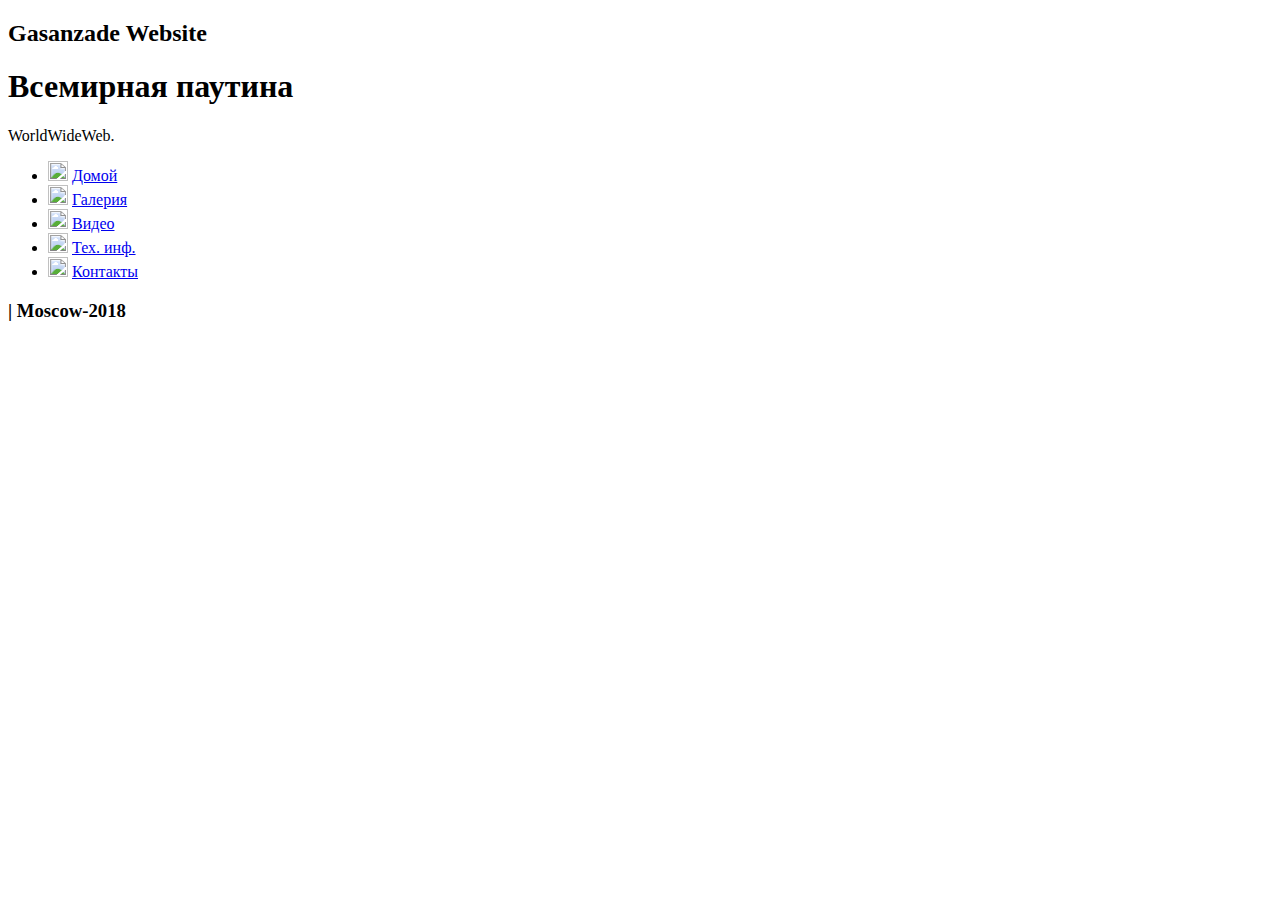
==== index.html @ 3ed5ee5e "Create index.html" ====
<!DOCTYPE html>
<html>
<head>
	<meta charset="utf-8" />
	<!--[if lt IE 9]><script src="https://cdnjs.cloudflare.com/ajax/libs/html5shiv/3.7.3/html5shiv.min.js"></script><![endif]-->
	<title></title>
	<meta name="keywords" content="" />
	<meta name="description" content="" />
	<link href="../style/style.css" rel="stylesheet">
</head>

<body>

<div class="wrapper">

	<header class="header">
		<h2 href="index.html">Gasanzade Website</h2>
	</header><!-- .header-->


	<div class="middle">

		<div class="container">
			<main class="content">
				<strong><h1>Всемирная паутина</h1></strong>
			
			<p>WorldWideWeb.
</p>
			
			</main><!-- .content -->
		</div><!-- .container-->

		<aside class="left-sidebar">

<ul>
   <li><img src="https://image.flaticon.com/icons/svg/69/69524.svg" width="20" height="20"><a>   </a><a href="index.html">Домой</a></li>
   <li><img src="https://image.freepik.com/free-icon/play-button_318-42541.jpg" width="20" height="20"><a>   </a><a href="galary.html">Галерия</a></li>
   <li><img src="https://image.freepik.com/free-icon/eye_318-80708.jpg" width="20" height="20"><a>   </a><a href="video.html">Видео</a></li>
   <li><img src="https://image.freepik.com/free-icon/no-translate-detected_318-76225.jpg" width="20" height="20"><a>   </a><a href="instruction.html">Тех. инф.</a></li>
   <li><img src="https://image.freepik.com/free-icon/group-of-people-in-a-formation_318-44341.jpg" width="20" height="20"><a>   </a><a href="contact.html">Контакты</a></li>
</ul>
  
   
  </aside><!-- .left-sidebar -->

	</div><!-- .middle-->

	
	<footer class="footer">
		<h3> | Moscow-2018  </h3>
	</footer><!-- .footer -->

</div><!-- .wrapper -->

</body>
</html>
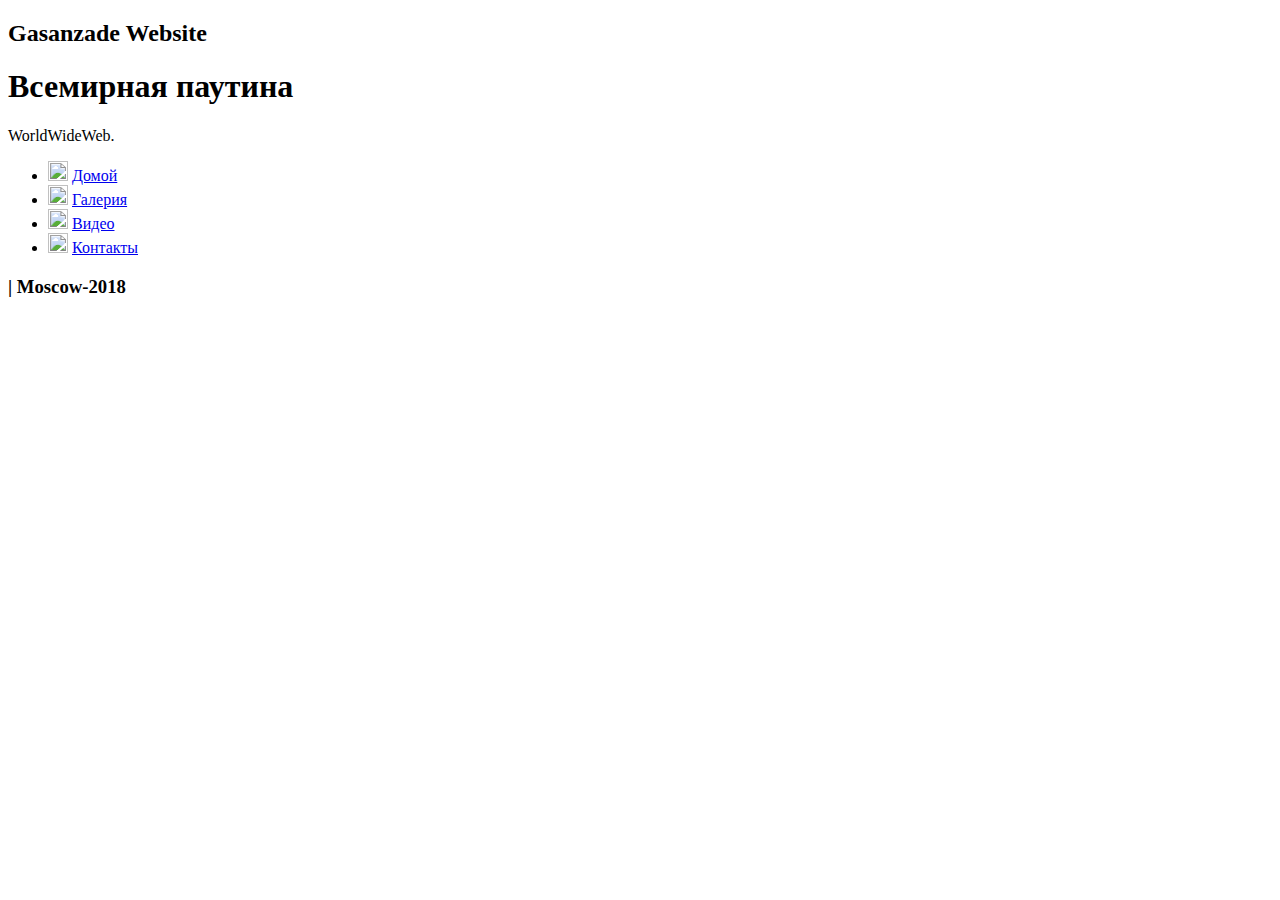
==== commit 385e8284: "Update index.html" ====
--- a/index.html
+++ b/index.html
@@ -34,9 +34,8 @@
 
 <ul>
    <li><img src="https://image.flaticon.com/icons/svg/69/69524.svg" width="20" height="20"><a>   </a><a href="index.html">Домой</a></li>
-   <li><img src="https://image.freepik.com/free-icon/play-button_318-42541.jpg" width="20" height="20"><a>   </a><a href="galary.html">Галерия</a></li>
+   <li><img src="https://image.freepik.com/free-icon/play-button_318-42541.jpg" width="20" height="20"><a>   </a><a href="gallery.html">Галерия</a></li>
    <li><img src="https://image.freepik.com/free-icon/eye_318-80708.jpg" width="20" height="20"><a>   </a><a href="video.html">Видео</a></li>
-   <li><img src="https://image.freepik.com/free-icon/no-translate-detected_318-76225.jpg" width="20" height="20"><a>   </a><a href="instruction.html">Тех. инф.</a></li>
    <li><img src="https://image.freepik.com/free-icon/group-of-people-in-a-formation_318-44341.jpg" width="20" height="20"><a>   </a><a href="contact.html">Контакты</a></li>
 </ul>
   
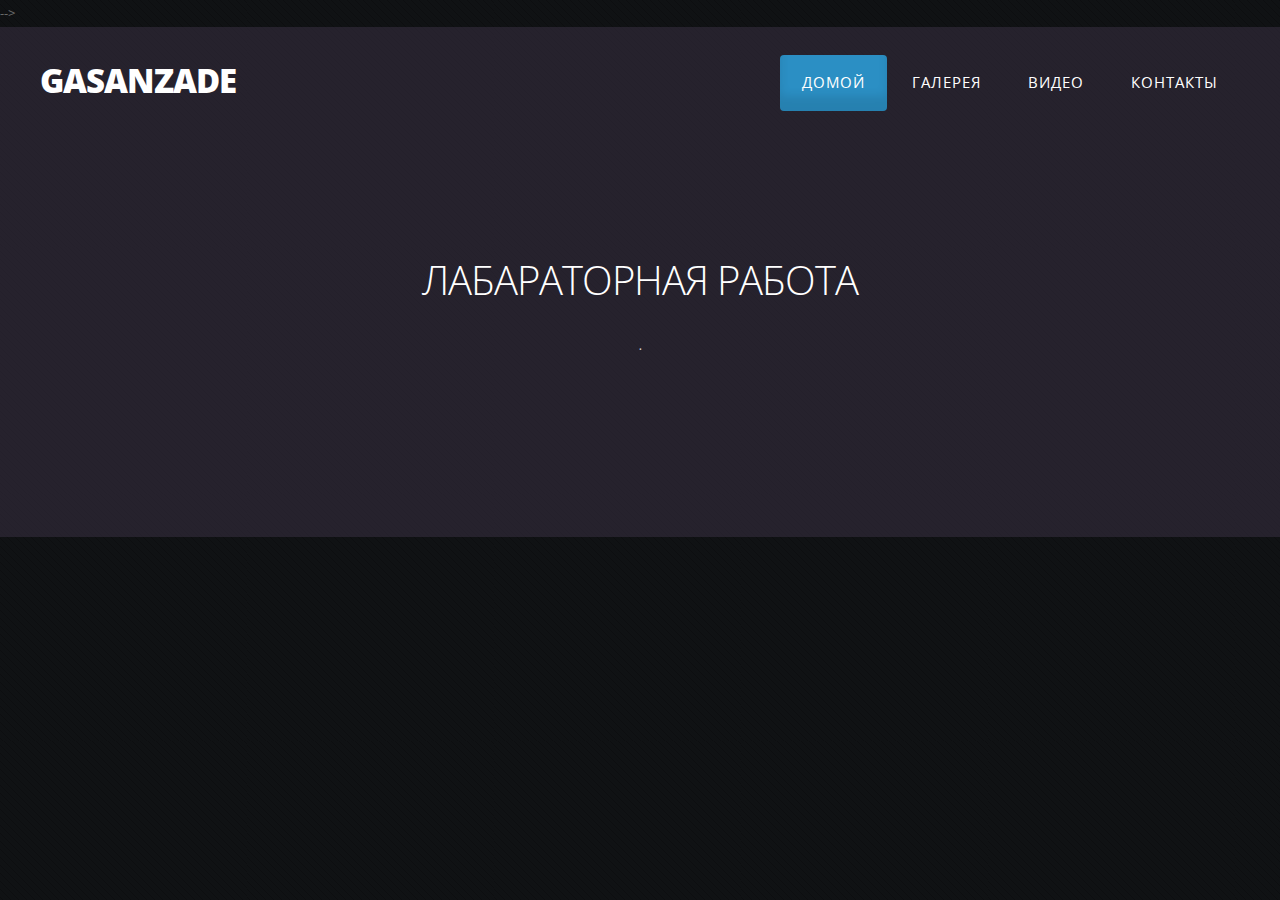
==== commit 1368f394: "Add files via upload" ====
--- a/index.html
+++ b/index.html
@@ -1,55 +1,54 @@
-<!DOCTYPE html>
-<html>
-<head>
-	<meta charset="utf-8" />
-	<!--[if lt IE 9]><script src="https://cdnjs.cloudflare.com/ajax/libs/html5shiv/3.7.3/html5shiv.min.js"></script><![endif]-->
-	<title></title>
-	<meta name="keywords" content="" />
-	<meta name="description" content="" />
-	<link href="../style/style.css" rel="stylesheet">
-</head>
-
-<body>
-
-<div class="wrapper">
-
-	<header class="header">
-		<h2 href="index.html">Gasanzade Website</h2>
-	</header><!-- .header-->
-
-
-	<div class="middle">
-
-		<div class="container">
-			<main class="content">
-				<strong><h1>Всемирная паутина</h1></strong>
-			
-			<p>WorldWideWeb.
-</p>
-			
-			</main><!-- .content -->
-		</div><!-- .container-->
-
-		<aside class="left-sidebar">
-
-<ul>
-   <li><img src="https://image.flaticon.com/icons/svg/69/69524.svg" width="20" height="20"><a>   </a><a href="index.html">Домой</a></li>
-   <li><img src="https://image.freepik.com/free-icon/play-button_318-42541.jpg" width="20" height="20"><a>   </a><a href="gallery.html">Галерия</a></li>
-   <li><img src="https://image.freepik.com/free-icon/eye_318-80708.jpg" width="20" height="20"><a>   </a><a href="video.html">Видео</a></li>
-   <li><img src="https://image.freepik.com/free-icon/group-of-people-in-a-formation_318-44341.jpg" width="20" height="20"><a>   </a><a href="contact.html">Контакты</a></li>
-</ul>
-  
-   
-  </aside><!-- .left-sidebar -->
-
-	</div><!-- .middle-->
-
-	
-	<footer class="footer">
-		<h3> | Moscow-2018  </h3>
-	</footer><!-- .footer -->
-
-</div><!-- .wrapper -->
-
-</body>
-</html>
+<!DOCTYPE HTML>
+
+-->
+<html>
+	<head>
+		<title>Gasanzade</title>
+		<meta http-equiv="content-type" content="text/html; charset=utf-8" />
+		<meta name="description" content="" />
+		<meta name="keywords" content="" />
+		<link href="http://fonts.googleapis.com/css?family=Open+Sans:400,300,600,700,800" rel="stylesheet" type="text/css" />
+		<!--[if lte IE 8]><script src="js/html5shiv.js"></script><![endif]-->
+        <script src="http://ajax.googleapis.com/ajax/libs/jquery/1.11.0/jquery.min.js"></script>
+		<script src="js/skel.min.js"></script>
+		<script src="js/skel-panels.min.js"></script>
+		<script src="js/init.js"></script>
+		<noscript>
+			<link rel="stylesheet" href="css/skel-noscript.css" />
+			<link rel="stylesheet" href="css/style.css" />
+			<link rel="stylesheet" href="css/style-desktop.css" />
+		</noscript>
+	</head>
+	<body class="homepage">
+
+		<!-- Header -->
+		<div id="header-wrapper">
+		
+        	<div id="header" class="container">
+            
+            	<div id="logo"><h1><a href="#">Gasanzade</a></h1></div>
+                <nav id="nav">
+                    <ul>
+                        <li class="current_page_item"><a href="index.html">Домой</a></li>
+                        <li><a href="twocolumn1.html">Галерея</a></li>
+                        <li><a href="twocolumn2.html">Видео</a></li>
+                        <li><a href="onecolumn.html">Контакты</a></li>  
+						 
+						</ul>
+                </nav>
+                
+            </div>
+			
+			<div id="banner">
+				<div class="container">
+					<div class="row">
+						<section class="12u">
+							<header>
+								<h2>Лабараторная работа</h2>
+								<span class="byline">.</span>
+							</header>
+								</div>
+				</div>
+			</div>			
+
+	--- a/css/skel-noscript.css
+++ b/css/skel-noscript.css
@@ -0,0 +1,168 @@
+/* Resets (http://meyerweb.com/eric/tools/css/reset/ | v2.0 | 20110126 | License: none (public domain)) */
+
+	html,body,div,span,applet,object,iframe,h1,h2,h3,h4,h5,h6,p,blockquote,pre,a,abbr,acronym,address,big,cite,code,del,dfn,em,img,ins,kbd,q,s,samp,small,strike,strong,sub,sup,tt,var,b,u,i,center,dl,dt,dd,ol,ul,li,fieldset,form,label,legend,table,caption,tbody,tfoot,thead,tr,th,td,article,aside,canvas,details,embed,figure,figcaption,footer,header,hgroup,menu,nav,output,ruby,section,summary,time,mark,audio,video{margin:0;padding:0;border:0;font-size:100%;font:inherit;vertical-align:baseline;}article,aside,details,figcaption,figure,footer,header,hgroup,menu,nav,section{display:block;}body{line-height:1;}ol,ul{list-style:none;}blockquote,q{quotes:none;}blockquote:before,blockquote:after,q:before,q:after{content:'';content:none;}table{border-collapse:collapse;border-spacing:0;}body{-webkit-text-size-adjust:none}
+
+/* Box Model */
+
+	*, *:before, *:after {
+		-moz-box-sizing: border-box;
+		-webkit-box-sizing: border-box;
+		-o-box-sizing: border-box;
+		-ms-box-sizing: border-box;
+		box-sizing: border-box;
+	}
+
+/* Container */
+
+	body {
+		min-width: 1200px;
+	}
+
+	.container {
+		width: 1200px;
+		margin-left: auto;
+		margin-right: auto;
+	}
+
+	/* Modifiers */
+	
+		.container.small {
+			width: 900px;
+		}
+
+		.container.big {
+			width: 100%;
+			max-width: 1500px;
+			min-width: 1200px;
+		}
+
+/* Grid */
+
+	/* Cells */
+
+		.\31 2u { width: 100% }
+		.\31 1u { width: 91.6666666667% }
+		.\31 0u { width: 83.3333333333% }
+		.\39 u { width: 75% }
+		.\38 u { width: 66.6666666667% }
+		.\37 u { width: 58.3333333333% }
+		.\36 u { width: 50% }
+		.\35 u { width: 41.6666666667% }
+		.\34 u { width: 33.3333333333% }
+		.\33 u { width: 25% }
+		.\32 u { width: 16.6666666667% }
+		.\31 u { width: 8.3333333333% }
+		.\-11u { margin-left: 91.6666666667% }
+		.\-10u { margin-left: 83.3333333333% }
+		.\-9u { margin-left: 75% }
+		.\-8u { margin-left: 66.6666666667% }
+		.\-7u { margin-left: 58.3333333333% }
+		.\-6u { margin-left: 50% }
+		.\-5u { margin-left: 41.6666666667% }
+		.\-4u { margin-left: 33.3333333333% }
+		.\-3u { margin-left: 25% }
+		.\-2u { margin-left: 16.6666666667% }
+		.\-1u { margin-left: 8.3333333333% }
+
+		.row > * {
+			padding: 50px 0 0 50px;
+			float: left;
+			-moz-box-sizing: border-box;
+			-webkit-box-sizing: border-box;
+			-o-box-sizing: border-box;
+			-ms-box-sizing: border-box;
+			box-sizing: border-box;
+		}
+
+		.row + .row > * {
+			padding-top: 50px;
+		}
+
+		.row {
+			margin-left: -50px;
+		}
+
+	/* Rows */
+
+		.row:after {
+			content: '';
+			display: block;
+			clear: both;
+			height: 0;
+		}
+
+		.row:first-child > * {
+			padding-top: 0;
+		}
+
+		.row > * {
+			padding-top: 0;
+		}
+
+		/* Modifiers */
+
+			/* Flush */
+
+				.row.flush {
+					margin-left: 0;
+				}
+
+				.row.flush > * {
+					padding: 0 !important;
+				}
+
+			/* Quarter */
+
+				.row.quarter > * {
+					padding: 12.5px 0 0 12.5px;
+				}
+
+				.row.quarter + .row.quarter > * {
+					padding-top: 12.5px;
+				}
+
+				.row.quarter {
+					margin-left: -12.5px;
+				}
+
+			/* Half */
+
+				.row.half > * {
+					padding: 25px 0 0 25px;
+				}
+
+				.row.half + .row.half > * {
+					padding-top: 25px;
+				}
+
+				.row.half {
+					margin-left: -25px;
+				}
+
+			/* One and (a) Half */
+
+				.row.oneandhalf > * {
+					padding: 75px 0 0 75px;
+				}
+
+				.row.oneandhalf + .row.oneandhalf > * {
+					padding-top: 75px;
+				}
+
+				.row.oneandhalf {
+					margin-left: -75px;
+				}
+
+			/* Double */
+
+				.row.double > * {
+					padding: 100px 0 0 100px;
+				}
+
+				.row.double + .row.double > * {
+					padding-top: 100px;
+				}
+
+				.row.double {
+					margin-left: -100px;
+				}--- a/css/style.css
+++ b/css/style.css
@@ -0,0 +1,925 @@
+@charset 'UTF-8';
+@font-face{font-family:'FontAwesome';src:url('font/fontawesome-webfont.eot?v=4.0.1');src:url('font/fontawesome-webfont.eot?#iefix&v=4.0.1') format('embedded-opentype'),url('font/fontawesome-webfont.woff?v=4.0.1') format('woff'),url('font/fontawesome-webfont.ttf?v=4.0.1') format('truetype'),url('font/fontawesome-webfont.svg?v=4.0.1#fontawesomeregular') format('svg');font-weight:normal;font-style:normal}
+
+/*
+	MegaCorp by TEMPLATED
+    templated.co @templatedco
+    Released for free under the Creative Commons Attribution 3.0 license (templated.co/license)
+*/
+
+body
+{
+	margin: 0;
+	padding: 0em;
+	line-height: 2em;
+	font-family: 'Open Sans', sans-serif;
+	font-size: 10pt;
+	color: #686868;
+}
+
+body, #skel-panels-pageWrapper
+{
+	background: #101214 url(images/main-bg.png) repeat;
+}
+
+h1, h2, h3 {
+	margin: 0;
+	padding: 0;
+	font-weight: 300;
+	color: #CFCFCF;
+}
+
+h2
+{
+	letter-spacing: -1px;
+	font-size: 2.00em;
+}
+
+p, ol, ul
+{
+	margin-top: 1em;
+}
+
+p
+{
+}
+
+a
+{
+	text-decoration: underline;
+	color: #909090;
+}
+
+a:hover
+{
+	text-decoration: none;
+}
+
+/* Image Style 1 */
+
+	.image-style1
+	{
+		display: block;
+		width: 100%;
+	}
+	
+/* Buttons Style 1 */
+
+
+	.button
+	{
+		position: relative;
+		display: inline-block;
+		background: #2B8FC4;
+		padding: 0.8em 2em;
+		border-radius: 4px;
+		text-decoration: none;
+		font-size: 1.2em;
+		font-weight: 300;
+		color: #FFF !important;
+		-moz-transition: color 0.35s ease-in-out, background-color 0.35s ease-in-out;
+		-webkit-transition: color 0.35s ease-in-out, background-color 0.35s ease-in-out;
+		-o-transition: color 0.35s ease-in-out, background-color 0.35s ease-in-out;
+		-ms-transition: color 0.35s ease-in-out, background-color 0.35s ease-in-out;
+		transition: color 0.35s ease-in-out, background-color 0.35s ease-in-out;
+		text-align: center;
+	}
+
+	.button:hover
+	{
+		background: #167cb2;
+		color: #FFF !important;
+	}
+
+	.button-alt
+	{
+		padding: 0.9em 2em;
+		font-size: 1.5em;
+	}
+
+/* List Style 1 */
+
+	ul.style1
+	{
+	}
+	
+	ul.style1 li
+	{
+		padding: 0.75em 0 0.75em 0em;
+		background: url(images/bullet-icon.png) no-repeat left 50%;
+	}
+	
+	ul.style1 a
+	{
+		display: block;
+		padding-left: 1.50em;
+		text-decoration: none;
+		color: #909090;
+	}
+	
+	ul.style1 a:hover
+	{
+		text-decoration: underline;
+	}
+
+/* List Style 2 */
+
+	ul.style2 {
+		overflow: hidden;
+		margin: 0em;
+		padding: 0em;
+		list-style: none;
+	}
+	
+	ul.style2 li {
+		clear: both;
+		padding: 1em 0em 2em 0em;
+		border-top: 1px solid #212124;
+	}
+	
+	ul.style2 p
+	{
+		line-height: 2.20em;
+	}
+	
+	ul.style2 a {
+		text-decoration: none;
+		color: #909090;
+	}
+	
+	ul.style2 a:hover {
+		text-decoration: underline;
+	}
+	
+	
+	ul.style2 img {
+		float: left;
+		margin-right: 1.5em;
+		border-radius: 5px;
+	}
+	
+	ul.style2 .first {
+		padding-top: 0;
+		border-top: none;
+	}
+	
+/* List style 3 */
+
+	ul.style3 {
+		margin: 0em;
+		padding: 0em 0em 0em 0em;
+		list-style: none;
+	}
+	
+	
+	ul.style3 li {
+		padding: 1.75em 0em 1.50em 0em;
+		border-top: 1px solid #212124;
+	}
+	
+	ul.style3 .heading-title {
+		font-size: 1.10em;
+		font-weight: bold;
+		color: #B8B8B8;
+	}
+	
+	ul.style3 .date {
+		display: inline-block;
+		margin: 0em 1em 1em 0em;
+		text-transform: uppercase;
+		font-size: .80em;
+		background: #2B8FC4;
+		border-radius: 5px;
+		border: 1px solid #165272;
+		box-shadow: 0px 1px 5px rgba(0,0,0,.4);
+		color: #FFFFFF;
+	}
+	
+	ul.style3 .date a
+	{
+		display: inline-block;
+		padding: .5em 1em;
+		letter-spacing: 1px;
+		border-radius: 5px;
+		text-align: center;
+		text-decoration: none;
+		text-transform: uppercase;
+		font-size: 1.10em;
+		font-weight: 400;
+		color: #FFFFFF;
+	}
+
+	ul.style3 a 
+	{
+		text-decoration: none;
+		color: #909090;
+	}
+	
+	ul.style3 a:hover 
+	{
+		text-decoration: underline;
+	}
+	
+	ul.style3 .first {
+		border-top: none;
+	}
+
+/* List style 4 */
+
+	ul.style4 {
+		overflow: hidden;
+		margin: 0em;
+		padding: 0em;
+		list-style: none;
+	}
+	
+	ul.style4 li {
+		padding: 0.50em 0em;
+		border-top: 1px solid #212124;
+	}
+	
+	ul.style4 a {
+		padding-left: 1em;
+		background: url(images/list-bullet.png) no-repeat left 50%;
+		text-decoration: none;
+		color: #909090;
+	}
+	
+	ul.style4 a:hover {
+		text-decoration: underline;
+		color: #868686;
+	}
+	
+	ul.style4 h3
+	{
+		padding: 0 0 0.75em 0;
+		font-size: 1.10em;
+		font-weight: 700;
+		color: #B8B8B8;
+	}
+	
+	
+	ul.style4 .first {
+		padding-top: 0;
+		border-top: none;
+	}
+
+/* List style 5 */
+
+	ul.style5 
+	{
+		margin-left: 4em;
+	}
+	
+	ul.style5 li
+	{
+		line-height: 1.75em;
+		list-style: decimal;
+	}
+
+/*********************************************************************************/
+/* Icons                                                                         */
+/* Powered by Font Awesome by Dave Gandy | http://fontawesome.io                 */
+/* Licensed under the SIL OFL 1.1 (font), MIT (CSS)                              */
+/*********************************************************************************/
+
+	.fa
+	{
+		text-decoration: none;
+	}
+
+		.fa.solo
+		{
+		}
+		
+			.fa.solo span
+			{
+				display: none;
+			}
+
+		.fa:before
+		{
+			display:inline-block;
+			font-family: FontAwesome;
+			font-size: 1.25em;
+			text-decoration: none;
+			font-style: normal;
+			font-weight: normal;
+			line-height: 1;
+			-webkit-font-smoothing:antialiased;
+			-moz-osx-font-smoothing:grayscale;
+		}
+
+		.fa-lg{font-size:1.3333333333333333em;line-height:.75em;vertical-align:-15%}
+		.fa-2x{font-size:2em}
+		.fa-3x{font-size:3em}
+		.fa-4x{font-size:4em}
+		.fa-5x{font-size:5em}
+		.fa-fw{width:1.2857142857142858em;text-align:center}
+		.fa-ul{padding-left:0;margin-left:2.142857142857143em;list-style-type:none}.fa-ul>li{position:relative}
+		.fa-li{position:absolute;left:-2.142857142857143em;width:2.142857142857143em;top:.14285714285714285em;text-align:center}.fa-li.fa-lg{left:-1.8571428571428572em}
+		.fa-border{padding:.2em .25em .15em;border:solid .08em #eee;border-radius:.1em}
+		.pull-right{float:right}
+		.pull-left{float:left}
+		.fa.pull-left{margin-right:.3em}
+		.fa.pull-right{margin-left:.3em}
+		.fa-spin{-webkit-animation:spin 2s infinite linear;-moz-animation:spin 2s infinite linear;-o-animation:spin 2s infinite linear;animation:spin 2s infinite linear}
+		@-moz-keyframes spin{0%{-moz-transform:rotate(0deg)} 100%{-moz-transform:rotate(359deg)}}@-webkit-keyframes spin{0%{-webkit-transform:rotate(0deg)} 100%{-webkit-transform:rotate(359deg)}}@-o-keyframes spin{0%{-o-transform:rotate(0deg)} 100%{-o-transform:rotate(359deg)}}@-ms-keyframes spin{0%{-ms-transform:rotate(0deg)} 100%{-ms-transform:rotate(359deg)}}@keyframes spin{0%{transform:rotate(0deg)} 100%{transform:rotate(359deg)}}.fa-rotate-90{filter:progid:DXImageTransform.Microsoft.BasicImage(rotation=1);-webkit-transform:rotate(90deg);-moz-transform:rotate(90deg);-ms-transform:rotate(90deg);-o-transform:rotate(90deg);transform:rotate(90deg)}
+		.fa-rotate-180{filter:progid:DXImageTransform.Microsoft.BasicImage(rotation=2);-webkit-transform:rotate(180deg);-moz-transform:rotate(180deg);-ms-transform:rotate(180deg);-o-transform:rotate(180deg);transform:rotate(180deg)}
+		.fa-rotate-270{filter:progid:DXImageTransform.Microsoft.BasicImage(rotation=3);-webkit-transform:rotate(270deg);-moz-transform:rotate(270deg);-ms-transform:rotate(270deg);-o-transform:rotate(270deg);transform:rotate(270deg)}
+		.fa-flip-horizontal{filter:progid:DXImageTransform.Microsoft.BasicImage(rotation=0, mirror=1);-webkit-transform:scale(-1, 1);-moz-transform:scale(-1, 1);-ms-transform:scale(-1, 1);-o-transform:scale(-1, 1);transform:scale(-1, 1)}
+		.fa-flip-vertical{filter:progid:DXImageTransform.Microsoft.BasicImage(rotation=2, mirror=1);-webkit-transform:scale(1, -1);-moz-transform:scale(1, -1);-ms-transform:scale(1, -1);-o-transform:scale(1, -1);transform:scale(1, -1)}
+		.fa-stack{position:relative;display:inline-block;width:2em;height:2em;line-height:2em;vertical-align:middle}
+		.fa-stack-1x,.fa-stack-2x{position:absolute;left:0;width:100%;text-align:center}
+		.fa-stack-1x{line-height:inherit}
+		.fa-stack-2x{font-size:2em}
+		.fa-inverse{color:#fff}
+		.fa-glass:before{content:"\f000"}
+		.fa-music:before{content:"\f001"}
+		.fa-search:before{content:"\f002"}
+		.fa-envelope-o:before{content:"\f003"}
+		.fa-heart:before{content:"\f004"}
+		.fa-star:before{content:"\f005"}
+		.fa-star-o:before{content:"\f006"}
+		.fa-user:before{content:"\f007"}
+		.fa-film:before{content:"\f008"}
+		.fa-th-large:before{content:"\f009"}
+		.fa-th:before{content:"\f00a"}
+		.fa-th-list:before{content:"\f00b"}
+		.fa-check:before{content:"\f00c"}
+		.fa-times:before{content:"\f00d"}
+		.fa-search-plus:before{content:"\f00e"}
+		.fa-search-minus:before{content:"\f010"}
+		.fa-power-off:before{content:"\f011"}
+		.fa-signal:before{content:"\f012"}
+		.fa-gear:before,.fa-cog:before{content:"\f013"}
+		.fa-trash-o:before{content:"\f014"}
+		.fa-home:before{content:"\f015"}
+		.fa-file-o:before{content:"\f016"}
+		.fa-clock-o:before{content:"\f017"}
+		.fa-road:before{content:"\f018"}
+		.fa-download:before{content:"\f019"}
+		.fa-arrow-circle-o-down:before{content:"\f01a"}
+		.fa-arrow-circle-o-up:before{content:"\f01b"}
+		.fa-inbox:before{content:"\f01c"}
+		.fa-play-circle-o:before{content:"\f01d"}
+		.fa-rotate-right:before,.fa-repeat:before{content:"\f01e"}
+		.fa-refresh:before{content:"\f021"}
+		.fa-list-alt:before{content:"\f022"}
+		.fa-lock:before{content:"\f023"}
+		.fa-flag:before{content:"\f024"}
+		.fa-headphones:before{content:"\f025"}
+		.fa-volume-off:before{content:"\f026"}
+		.fa-volume-down:before{content:"\f027"}
+		.fa-volume-up:before{content:"\f028"}
+		.fa-qrcode:before{content:"\f029"}
+		.fa-barcode:before{content:"\f02a"}
+		.fa-tag:before{content:"\f02b"}
+		.fa-tags:before{content:"\f02c"}
+		.fa-book:before{content:"\f02d"}
+		.fa-bookmark:before{content:"\f02e"}
+		.fa-print:before{content:"\f02f"}
+		.fa-camera:before{content:"\f030"}
+		.fa-font:before{content:"\f031"}
+		.fa-bold:before{content:"\f032"}
+		.fa-italic:before{content:"\f033"}
+		.fa-text-height:before{content:"\f034"}
+		.fa-text-width:before{content:"\f035"}
+		.fa-align-left:before{content:"\f036"}
+		.fa-align-center:before{content:"\f037"}
+		.fa-align-right:before{content:"\f038"}
+		.fa-align-justify:before{content:"\f039"}
+		.fa-list:before{content:"\f03a"}
+		.fa-dedent:before,.fa-outdent:before{content:"\f03b"}
+		.fa-indent:before{content:"\f03c"}
+		.fa-video-camera:before{content:"\f03d"}
+		.fa-picture-o:before{content:"\f03e"}
+		.fa-pencil:before{content:"\f040"}
+		.fa-map-marker:before{content:"\f041"}
+		.fa-adjust:before{content:"\f042"}
+		.fa-tint:before{content:"\f043"}
+		.fa-edit:before,.fa-pencil-square-o:before{content:"\f044"}
+		.fa-share-square-o:before{content:"\f045"}
+		.fa-check-square-o:before{content:"\f046"}
+		.fa-move:before{content:"\f047"}
+		.fa-step-backward:before{content:"\f048"}
+		.fa-fast-backward:before{content:"\f049"}
+		.fa-backward:before{content:"\f04a"}
+		.fa-play:before{content:"\f04b"}
+		.fa-pause:before{content:"\f04c"}
+		.fa-stop:before{content:"\f04d"}
+		.fa-forward:before{content:"\f04e"}
+		.fa-fast-forward:before{content:"\f050"}
+		.fa-step-forward:before{content:"\f051"}
+		.fa-eject:before{content:"\f052"}
+		.fa-chevron-left:before{content:"\f053"}
+		.fa-chevron-right:before{content:"\f054"}
+		.fa-plus-circle:before{content:"\f055"}
+		.fa-minus-circle:before{content:"\f056"}
+		.fa-times-circle:before{content:"\f057"}
+		.fa-check-circle:before{content:"\f058"}
+		.fa-question-circle:before{content:"\f059"}
+		.fa-info-circle:before{content:"\f05a"}
+		.fa-crosshairs:before{content:"\f05b"}
+		.fa-times-circle-o:before{content:"\f05c"}
+		.fa-check-circle-o:before{content:"\f05d"}
+		.fa-ban:before{content:"\f05e"}
+		.fa-arrow-left:before{content:"\f060"}
+		.fa-arrow-right:before{content:"\f061"}
+		.fa-arrow-up:before{content:"\f062"}
+		.fa-arrow-down:before{content:"\f063"}
+		.fa-mail-forward:before,.fa-share:before{content:"\f064"}
+		.fa-resize-full:before{content:"\f065"}
+		.fa-resize-small:before{content:"\f066"}
+		.fa-plus:before{content:"\f067"}
+		.fa-minus:before{content:"\f068"}
+		.fa-asterisk:before{content:"\f069"}
+		.fa-exclamation-circle:before{content:"\f06a"}
+		.fa-gift:before{content:"\f06b"}
+		.fa-leaf:before{content:"\f06c"}
+		.fa-fire:before{content:"\f06d"}
+		.fa-eye:before{content:"\f06e"}
+		.fa-eye-slash:before{content:"\f070"}
+		.fa-warning:before,.fa-exclamation-triangle:before{content:"\f071"}
+		.fa-plane:before{content:"\f072"}
+		.fa-calendar:before{content:"\f073"}
+		.fa-random:before{content:"\f074"}
+		.fa-comment:before{content:"\f075"}
+		.fa-magnet:before{content:"\f076"}
+		.fa-chevron-up:before{content:"\f077"}
+		.fa-chevron-down:before{content:"\f078"}
+		.fa-retweet:before{content:"\f079"}
+		.fa-shopping-cart:before{content:"\f07a"}
+		.fa-folder:before{content:"\f07b"}
+		.fa-folder-open:before{content:"\f07c"}
+		.fa-resize-vertical:before{content:"\f07d"}
+		.fa-resize-horizontal:before{content:"\f07e"}
+		.fa-bar-chart-o:before{content:"\f080"}
+		.fa-twitter-square:before{content:"\f081"}
+		.fa-facebook-square:before{content:"\f082"}
+		.fa-camera-retro:before{content:"\f083"}
+		.fa-key:before{content:"\f084"}
+		.fa-gears:before,.fa-cogs:before{content:"\f085"}
+		.fa-comments:before{content:"\f086"}
+		.fa-thumbs-o-up:before{content:"\f087"}
+		.fa-thumbs-o-down:before{content:"\f088"}
+		.fa-star-half:before{content:"\f089"}
+		.fa-heart-o:before{content:"\f08a"}
+		.fa-sign-out:before{content:"\f08b"}
+		.fa-linkedin-square:before{content:"\f08c"}
+		.fa-thumb-tack:before{content:"\f08d"}
+		.fa-external-link:before{content:"\f08e"}
+		.fa-sign-in:before{content:"\f090"}
+		.fa-trophy:before{content:"\f091"}
+		.fa-github-square:before{content:"\f092"}
+		.fa-upload:before{content:"\f093"}
+		.fa-lemon-o:before{content:"\f094"}
+		.fa-phone:before{content:"\f095"}
+		.fa-square-o:before{content:"\f096"}
+		.fa-bookmark-o:before{content:"\f097"}
+		.fa-phone-square:before{content:"\f098"}
+		.fa-twitter:before{content:"\f099"}
+		.fa-facebook:before{content:"\f09a"}
+		.fa-github:before{content:"\f09b"}
+		.fa-unlock:before{content:"\f09c"}
+		.fa-credit-card:before{content:"\f09d"}
+		.fa-rss:before{content:"\f09e"}
+		.fa-hdd-o:before{content:"\f0a0"}
+		.fa-bullhorn:before{content:"\f0a1"}
+		.fa-bell:before{content:"\f0f3"}
+		.fa-certificate:before{content:"\f0a3"}
+		.fa-hand-o-right:before{content:"\f0a4"}
+		.fa-hand-o-left:before{content:"\f0a5"}
+		.fa-hand-o-up:before{content:"\f0a6"}
+		.fa-hand-o-down:before{content:"\f0a7"}
+		.fa-arrow-circle-left:before{content:"\f0a8"}
+		.fa-arrow-circle-right:before{content:"\f0a9"}
+		.fa-arrow-circle-up:before{content:"\f0aa"}
+		.fa-arrow-circle-down:before{content:"\f0ab"}
+		.fa-globe:before{content:"\f0ac"}
+		.fa-wrench:before{content:"\f0ad"}
+		.fa-tasks:before{content:"\f0ae"}
+		.fa-filter:before{content:"\f0b0"}
+		.fa-briefcase:before{content:"\f0b1"}
+		.fa-fullscreen:before{content:"\f0b2"}
+		.fa-group:before{content:"\f0c0"}
+		.fa-chain:before,.fa-link:before{content:"\f0c1"}
+		.fa-cloud:before{content:"\f0c2"}
+		.fa-flask:before{content:"\f0c3"}
+		.fa-cut:before,.fa-scissors:before{content:"\f0c4"}
+		.fa-copy:before,.fa-files-o:before{content:"\f0c5"}
+		.fa-paperclip:before{content:"\f0c6"}
+		.fa-save:before,.fa-floppy-o:before{content:"\f0c7"}
+		.fa-square:before{content:"\f0c8"}
+		.fa-reorder:before{content:"\f0c9"}
+		.fa-list-ul:before{content:"\f0ca"}
+		.fa-list-ol:before{content:"\f0cb"}
+		.fa-strikethrough:before{content:"\f0cc"}
+		.fa-underline:before{content:"\f0cd"}
+		.fa-table:before{content:"\f0ce"}
+		.fa-magic:before{content:"\f0d0"}
+		.fa-truck:before{content:"\f0d1"}
+		.fa-pinterest:before{content:"\f0d2"}
+		.fa-pinterest-square:before{content:"\f0d3"}
+		.fa-google-plus-square:before{content:"\f0d4"}
+		.fa-google-plus:before{content:"\f0d5"}
+		.fa-money:before{content:"\f0d6"}
+		.fa-caret-down:before{content:"\f0d7"}
+		.fa-caret-up:before{content:"\f0d8"}
+		.fa-caret-left:before{content:"\f0d9"}
+		.fa-caret-right:before{content:"\f0da"}
+		.fa-columns:before{content:"\f0db"}
+		.fa-unsorted:before,.fa-sort:before{content:"\f0dc"}
+		.fa-sort-down:before,.fa-sort-asc:before{content:"\f0dd"}
+		.fa-sort-up:before,.fa-sort-desc:before{content:"\f0de"}
+		.fa-envelope:before{content:"\f0e0"}
+		.fa-linkedin:before{content:"\f0e1"}
+		.fa-rotate-left:before,.fa-undo:before{content:"\f0e2"}
+		.fa-legal:before,.fa-gavel:before{content:"\f0e3"}
+		.fa-dashboard:before,.fa-tachometer:before{content:"\f0e4"}
+		.fa-comment-o:before{content:"\f0e5"}
+		.fa-comments-o:before{content:"\f0e6"}
+		.fa-flash:before,.fa-bolt:before{content:"\f0e7"}
+		.fa-sitemap:before{content:"\f0e8"}
+		.fa-umbrella:before{content:"\f0e9"}
+		.fa-paste:before,.fa-clipboard:before{content:"\f0ea"}
+		.fa-lightbulb-o:before{content:"\f0eb"}
+		.fa-exchange:before{content:"\f0ec"}
+		.fa-cloud-download:before{content:"\f0ed"}
+		.fa-cloud-upload:before{content:"\f0ee"}
+		.fa-user-md:before{content:"\f0f0"}
+		.fa-stethoscope:before{content:"\f0f1"}
+		.fa-suitcase:before{content:"\f0f2"}
+		.fa-bell-o:before{content:"\f0a2"}
+		.fa-coffee:before{content:"\f0f4"}
+		.fa-cutlery:before{content:"\f0f5"}
+		.fa-file-text-o:before{content:"\f0f6"}
+		.fa-building:before{content:"\f0f7"}
+		.fa-hospital:before{content:"\f0f8"}
+		.fa-ambulance:before{content:"\f0f9"}
+		.fa-medkit:before{content:"\f0fa"}
+		.fa-fighter-jet:before{content:"\f0fb"}
+		.fa-beer:before{content:"\f0fc"}
+		.fa-h-square:before{content:"\f0fd"}
+		.fa-plus-square:before{content:"\f0fe"}
+		.fa-angle-double-left:before{content:"\f100"}
+		.fa-angle-double-right:before{content:"\f101"}
+		.fa-angle-double-up:before{content:"\f102"}
+		.fa-angle-double-down:before{content:"\f103"}
+		.fa-angle-left:before{content:"\f104"}
+		.fa-angle-right:before{content:"\f105"}
+		.fa-angle-up:before{content:"\f106"}
+		.fa-angle-down:before{content:"\f107"}
+		.fa-desktop:before{content:"\f108"}
+		.fa-laptop:before{content:"\f109"}
+		.fa-tablet:before{content:"\f10a"}
+		.fa-mobile-phone:before,.fa-mobile:before{content:"\f10b"}
+		.fa-circle-o:before{content:"\f10c"}
+		.fa-quote-left:before{content:"\f10d"}
+		.fa-quote-right:before{content:"\f10e"}
+		.fa-spinner:before{content:"\f110"}
+		.fa-circle:before{content:"\f111"}
+		.fa-mail-reply:before,.fa-reply:before{content:"\f112"}
+		.fa-github-alt:before{content:"\f113"}
+		.fa-folder-o:before{content:"\f114"}
+		.fa-folder-open-o:before{content:"\f115"}
+		.fa-expand-o:before{content:"\f116"}
+		.fa-collapse-o:before{content:"\f117"}
+		.fa-smile-o:before{content:"\f118"}
+		.fa-frown-o:before{content:"\f119"}
+		.fa-meh-o:before{content:"\f11a"}
+		.fa-gamepad:before{content:"\f11b"}
+		.fa-keyboard-o:before{content:"\f11c"}
+		.fa-flag-o:before{content:"\f11d"}
+		.fa-flag-checkered:before{content:"\f11e"}
+		.fa-terminal:before{content:"\f120"}
+		.fa-code:before{content:"\f121"}
+		.fa-reply-all:before{content:"\f122"}
+		.fa-mail-reply-all:before{content:"\f122"}
+		.fa-star-half-empty:before,.fa-star-half-full:before,.fa-star-half-o:before{content:"\f123"}
+		.fa-location-arrow:before{content:"\f124"}
+		.fa-crop:before{content:"\f125"}
+		.fa-code-fork:before{content:"\f126"}
+		.fa-unlink:before,.fa-chain-broken:before{content:"\f127"}
+		.fa-question:before{content:"\f128"}
+		.fa-info:before{content:"\f129"}
+		.fa-exclamation:before{content:"\f12a"}
+		.fa-superscript:before{content:"\f12b"}
+		.fa-subscript:before{content:"\f12c"}
+		.fa-eraser:before{content:"\f12d"}
+		.fa-puzzle-piece:before{content:"\f12e"}
+		.fa-microphone:before{content:"\f130"}
+		.fa-microphone-slash:before{content:"\f131"}
+		.fa-shield:before{content:"\f132"}
+		.fa-calendar-o:before{content:"\f133"}
+		.fa-fire-extinguisher:before{content:"\f134"}
+		.fa-rocket:before{content:"\f135"}
+		.fa-maxcdn:before{content:"\f136"}
+		.fa-chevron-circle-left:before{content:"\f137"}
+		.fa-chevron-circle-right:before{content:"\f138"}
+		.fa-chevron-circle-up:before{content:"\f139"}
+		.fa-chevron-circle-down:before{content:"\f13a"}
+		.fa-html5:before{content:"\f13b"}
+		.fa-css3:before{content:"\f13c"}
+		.fa-anchor:before{content:"\f13d"}
+		.fa-unlock-o:before{content:"\f13e"}
+		.fa-bullseye:before{content:"\f140"}
+		.fa-ellipsis-horizontal:before{content:"\f141"}
+		.fa-ellipsis-vertical:before{content:"\f142"}
+		.fa-rss-square:before{content:"\f143"}
+		.fa-play-circle:before{content:"\f144"}
+		.fa-ticket:before{content:"\f145"}
+		.fa-minus-square:before{content:"\f146"}
+		.fa-minus-square-o:before{content:"\f147"}
+		.fa-level-up:before{content:"\f148"}
+		.fa-level-down:before{content:"\f149"}
+		.fa-check-square:before{content:"\f14a"}
+		.fa-pencil-square:before{content:"\f14b"}
+		.fa-external-link-square:before{content:"\f14c"}
+		.fa-share-square:before{content:"\f14d"}
+		.fa-compass:before{content:"\f14e"}
+		.fa-toggle-down:before,.fa-caret-square-o-down:before{content:"\f150"}
+		.fa-toggle-up:before,.fa-caret-square-o-up:before{content:"\f151"}
+		.fa-toggle-right:before,.fa-caret-square-o-right:before{content:"\f152"}
+		.fa-euro:before,.fa-eur:before{content:"\f153"}
+		.fa-gbp:before{content:"\f154"}
+		.fa-dollar:before,.fa-usd:before{content:"\f155"}
+		.fa-rupee:before,.fa-inr:before{content:"\f156"}
+		.fa-cny:before,.fa-rmb:before,.fa-yen:before,.fa-jpy:before{content:"\f157"}
+		.fa-ruble:before,.fa-rouble:before,.fa-rub:before{content:"\f158"}
+		.fa-won:before,.fa-krw:before{content:"\f159"}
+		.fa-bitcoin:before,.fa-btc:before{content:"\f15a"}
+		.fa-file:before{content:"\f15b"}
+		.fa-file-text:before{content:"\f15c"}
+		.fa-sort-alpha-asc:before{content:"\f15d"}
+		.fa-sort-alpha-desc:before{content:"\f15e"}
+		.fa-sort-amount-asc:before{content:"\f160"}
+		.fa-sort-amount-desc:before{content:"\f161"}
+		.fa-sort-numeric-asc:before{content:"\f162"}
+		.fa-sort-numeric-desc:before{content:"\f163"}
+		.fa-thumbs-up:before{content:"\f164"}
+		.fa-thumbs-down:before{content:"\f165"}
+		.fa-youtube-square:before{content:"\f166"}
+		.fa-youtube:before{content:"\f167"}
+		.fa-xing:before{content:"\f168"}
+		.fa-xing-square:before{content:"\f169"}
+		.fa-youtube-play:before{content:"\f16a"}
+		.fa-dropbox:before{content:"\f16b"}
+		.fa-stack-overflow:before{content:"\f16c"}
+		.fa-instagram:before{content:"\f16d"}
+		.fa-flickr:before{content:"\f16e"}
+		.fa-adn:before{content:"\f170"}
+		.fa-bitbucket:before{content:"\f171"}
+		.fa-bitbucket-square:before{content:"\f172"}
+		.fa-tumblr:before{content:"\f173"}
+		.fa-tumblr-square:before{content:"\f174"}
+		.fa-long-arrow-down:before{content:"\f175"}
+		.fa-long-arrow-up:before{content:"\f176"}
+		.fa-long-arrow-left:before{content:"\f177"}
+		.fa-long-arrow-right:before{content:"\f178"}
+		.fa-apple:before{content:"\f179"}
+		.fa-windows:before{content:"\f17a"}
+		.fa-android:before{content:"\f17b"}
+		.fa-linux:before{content:"\f17c"}
+		.fa-dribbble:before{content:"\f17d"}
+		.fa-skype:before{content:"\f17e"}
+		.fa-foursquare:before{content:"\f180"}
+		.fa-trello:before{content:"\f181"}
+		.fa-female:before{content:"\f182"}
+		.fa-male:before{content:"\f183"}
+		.fa-gittip:before{content:"\f184"}
+		.fa-sun-o:before{content:"\f185"}
+		.fa-moon-o:before{content:"\f186"}
+		.fa-archive:before{content:"\f187"}
+		.fa-bug:before{content:"\f188"}
+		.fa-vk:before{content:"\f189"}
+		.fa-weibo:before{content:"\f18a"}
+		.fa-renren:before{content:"\f18b"}
+		.fa-pagelines:before{content:"\f18c"}
+		.fa-stack-exchange:before{content:"\f18d"}
+		.fa-arrow-circle-o-right:before{content:"\f18e"}
+		.fa-arrow-circle-o-left:before{content:"\f190"}
+		.fa-toggle-left:before,.fa-caret-square-o-left:before{content:"\f191"}
+		.fa-dot-circle-o:before{content:"\f192"}
+		.fa-wheelchair:before{content:"\f193"}
+		.fa-vimeo-square:before{content:"\f194"}
+		.fa-turkish-lira:before,.fa-try:before{content:"\f195"}
+
+
+	/* FA Icons */
+		
+		.pennant
+		{
+			display: inline-block;
+			margin-bottom: 0.50em;
+			font-size: 3em;
+			color: #FFF;
+		}
+
+/* Header */
+
+	#header-wrapper
+	{
+		background: url(../images/banner.jpg) no-repeat center top;
+		background-size: cover;
+		position: relative;
+	}
+	
+	#header-wrapper:before
+	{
+		content: '';
+		position: absolute;
+		left: 0;
+		top: 0;
+		width: 100%;
+		height: 100%;
+		background: rgba(60,50,70,0.5);
+	}
+	
+	#header {
+		position: relative;
+		z-index: 1;
+	}
+	
+	header
+	{
+		margin-bottom: 3em;
+		position: relative;
+	}
+
+	header h2
+	{
+		display: block;
+		margin: 0;
+		padding: 0;
+	}
+
+	header .byline
+	{
+		display: block;
+		margin: 1.50em 0em;
+		line-height: 2em;
+		font-weight: 200;
+		color: rgba(255,255,255,.8);
+	}
+
+/* Banner */
+
+	#banner
+	{
+		overflow: hidden;
+		padding: 10em 0em;
+		text-align: center;
+		z-index: 1;
+		position: relative;
+	}
+
+	#banner header h2
+	{
+		text-transform: uppercase;
+		font-size: 3em;
+		color: #FFF;
+	}
+
+	#banner header .byline
+	{
+		padding: 0em 5em;
+		font-size: 1.50em;
+	}
+	
+	#banner .button
+	{
+		margin-top: 1em;
+	}
+
+/* Wrapper */
+
+	#wrapper
+	{
+		padding: 5em 0em 3em 0em;
+	}
+
+	#page
+	{	
+		padding: 5em 0em 3em 0em;
+	}
+
+/* Content */
+
+	#content
+	{
+	}
+
+	#content a img
+	{
+		display: block;
+		width: 100%;
+		margin-bottom: 1.50em;
+		border-radius: 5px;
+	}
+
+	#content .main-title
+	{
+		font-size: 3.00em;
+	}
+	
+	#content .button
+	{
+		margin-top: 2em;
+	}
+
+/* Sidebar */
+
+	#sidebar
+	{
+	}
+	
+	#sidebar h2
+	{
+		margin-bottom: 1em;
+	}
+
+	#sidebar #box1
+	{
+		margin-bottom: 3em;
+	}
+	
+	#sidebar #box2 .button
+	{
+		margin-top: 0;
+	}
+	
+/* Two Column Area */
+
+	#two-column
+	{
+		overflow: hidden;
+		margin-top: 4em;
+		padding: 4em 0em 0em 0em;
+		border-top: 1px solid #212124;
+	}
+
+/* Featured Area */
+
+	#featured-wrapper
+	{
+		position: relative;
+		padding: 6em 0em;
+		background: #0c0e0f;
+		text-align: center;
+	}
+	
+	#featured-wrapper .button
+	{
+		margin-top: 2em;
+	}
+	
+	#featured-content
+	{
+		
+	}
+
+	#featured-content h2
+	{
+	}
+
+	#featured-content img
+	{
+		float: left;
+		margin: 0.85em 2em 0em 0em;
+	}
+
+
+
+
+/* Copyright */
+
+	#copyright
+	{
+		overflow: hidden;
+		padding: 3em 0em 6em 0em;
+		border-top: 1px solid #212124;
+		text-align: center;
+	}
+	
+	#copyright p
+	{
+		font-size: 1em;
+	}
+	
+	#copyright a
+	{
+		color: #949494;
+	}
+	
+	#copyright a:hover
+	{
+		text-decoration: none;
+	}
+
+
+
+
+
+
+
--- a/css/style-desktop.css
+++ b/css/style-desktop.css
@@ -0,0 +1,74 @@
+/*
+	MegaCorp by TEMPLATED
+    templated.co @templatedco
+    Released for free under the Creative Commons Attribution 3.0 license (templated.co/license)
+*/
+
+/* Header */
+
+#header {
+	overflow: hidden;
+	position: relative;
+		height: 8em;
+}
+
+/* Logo */
+
+	#logo {
+		position: absolute;
+		top: 3em;
+		left: 0;
+	}
+	
+	#logo h1 a {
+		float: left;
+		padding: 0em 0.25em 0em 0em;
+		letter-spacing: -1px;
+		text-decoration: none;
+		text-transform: uppercase;
+		font-size: 2.50em;
+		font-weight: 800;
+		color: #FFF;
+	}
+	
+/* Menu */
+
+	#nav {
+		position: absolute;
+		top: 1.1em;
+		right: 0;
+	}
+	
+	#nav ul {
+		text-align: center;
+	}
+	
+	#nav li {
+		display: inline-block;
+	}
+	
+	#nav a {
+		display: block;
+		float: left;
+		padding: 1em 1.5em;
+		border-radius: 4px;
+		letter-spacing: 1px;
+		text-decoration: none;
+		text-transform: uppercase;
+		font-size: 1.10em;
+		color: #FFF;
+		outline: 0;
+	}
+	
+	#nav .current_page_item {
+	}
+	
+	#nav .current_page_item a {
+		background: #2B8FC4;
+		box-shadow: inset 0px -15px 10px 0px rgba(0,0,0,0.10);
+		text-shadow: none;
+		color: #FFFFFF;
+	}
+	
+	#nav a:hover {
+	}
